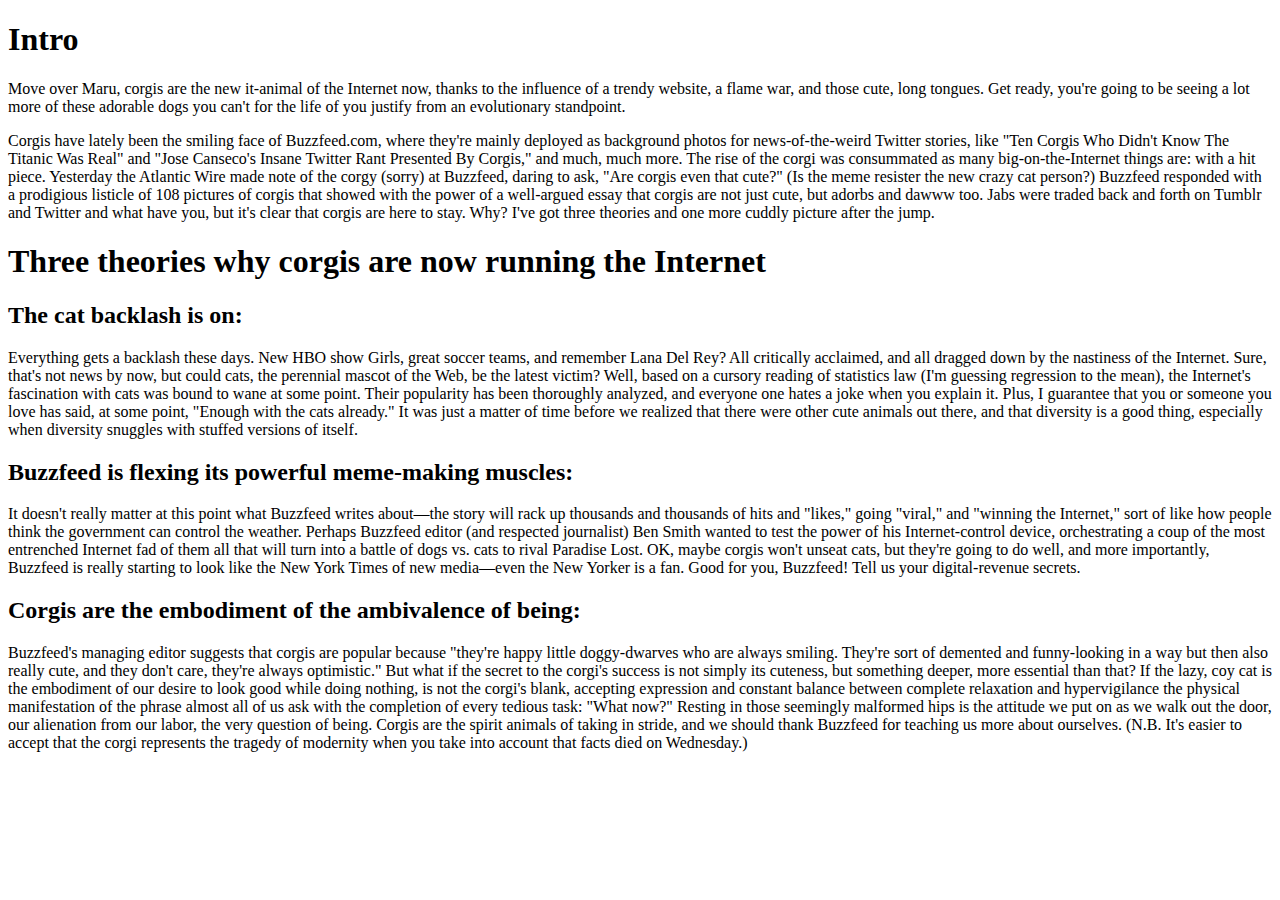
==== corgi website/corgis.html @ 9291fe08 "added basic HTML" ====
<!DOCTYPE html>
<html>
<head>
	<title>Corgis Website</title>
</head>
<body>
<article>
	
	<h1>Intro</h1>

		<section>

			<p>Move over Maru, corgis are the new it-animal of the Internet now, thanks to the influence of a trendy website, a flame war, and those cute, long tongues. Get ready, you're going to be seeing a lot more of these adorable dogs you can't for the life of you justify from an evolutionary standpoint.</p>

			<p>Corgis have lately been the smiling face of Buzzfeed.com, where they're mainly deployed as background photos for news-of-the-weird Twitter stories, like "Ten Corgis Who Didn't Know The Titanic Was Real" and "Jose Canseco's Insane Twitter Rant Presented By Corgis," and much, much more. The rise of the corgi was consummated as many big-on-the-Internet things are: with a hit piece. Yesterday the Atlantic Wire made note of the corgy (sorry) at Buzzfeed, daring to ask, "Are corgis even that cute?" (Is the meme resister the new crazy cat person?) Buzzfeed responded with a prodigious listicle of 108 pictures of corgis that showed with the power of a well-argued essay that corgis are not just cute, but adorbs and dawww too. Jabs were traded back and forth on Tumblr and Twitter and what have you, but it's clear that corgis are here to stay. Why? I've got three theories and one more cuddly picture after the jump.</p>

		</section>

	<h1>Three theories why corgis are now running the Internet</h1>

	<section>
		<h2>The cat backlash is on:</h2>

		<p>Everything gets a backlash these days. New HBO show Girls, great soccer teams, and remember Lana Del Rey? All critically acclaimed, and all dragged down by the nastiness of the Internet. Sure, that's not news by now, but could cats, the perennial mascot of the Web, be the latest victim? Well, based on a cursory reading of statistics law (I'm guessing regression to the mean), the Internet's fascination with cats was bound to wane at some point. Their popularity has been thoroughly analyzed, and everyone one hates a joke when you explain it. Plus, I guarantee that you or someone you love has said, at some point, "Enough with the cats already." It was just a matter of time before we realized that there were other cute animals out there, and that diversity is a good thing, especially when diversity snuggles with stuffed versions of itself.</p>
	</section>

	<section>
		<h2>Buzzfeed is flexing its powerful meme-making muscles:</h2>

		<p>It doesn't really matter at this point what Buzzfeed writes about—the story will rack up thousands and thousands of hits and "likes," going "viral," and "winning the Internet," sort of like how people think the government can control the weather. Perhaps Buzzfeed editor (and respected journalist) Ben Smith wanted to test the power of his Internet-control device, orchestrating a coup of the most entrenched Internet fad of them all that will turn into a battle of dogs vs. cats to rival Paradise Lost. OK, maybe corgis won't unseat cats, but they're going to do well, and more importantly, Buzzfeed is really starting to look like the New York Times of new media—even the New Yorker is a fan. Good for you, Buzzfeed! Tell us your digital-revenue secrets.</p>

	</section>

	<section>
		<h2>Corgis are the embodiment of the ambivalence of being:</h2>

		<p>Buzzfeed's managing editor suggests that corgis are popular because "they're happy little doggy-dwarves who are always smiling. They're sort of demented and funny-looking in a way but then also really cute, and they don't care, they're always optimistic." But what if the secret to the corgi's success is not simply its cuteness, but something deeper, more essential than that? If the lazy, coy cat is the embodiment of our desire to look good while doing nothing, is not the corgi's blank, accepting expression and constant balance between complete relaxation and hypervigilance the physical manifestation of the phrase almost all of us ask with the completion of every tedious task: "What now?" Resting in those seemingly malformed hips is the attitude we put on as we walk out the door, our alienation from our labor, the very question of being. Corgis are the spirit animals of taking in stride, and we should thank Buzzfeed for teaching us more about ourselves. (N.B. It's easier to accept that the corgi represents the tragedy of modernity when you take into account that facts died on Wednesday.)</p>
	
	</section>
</article>
</body>
</html>
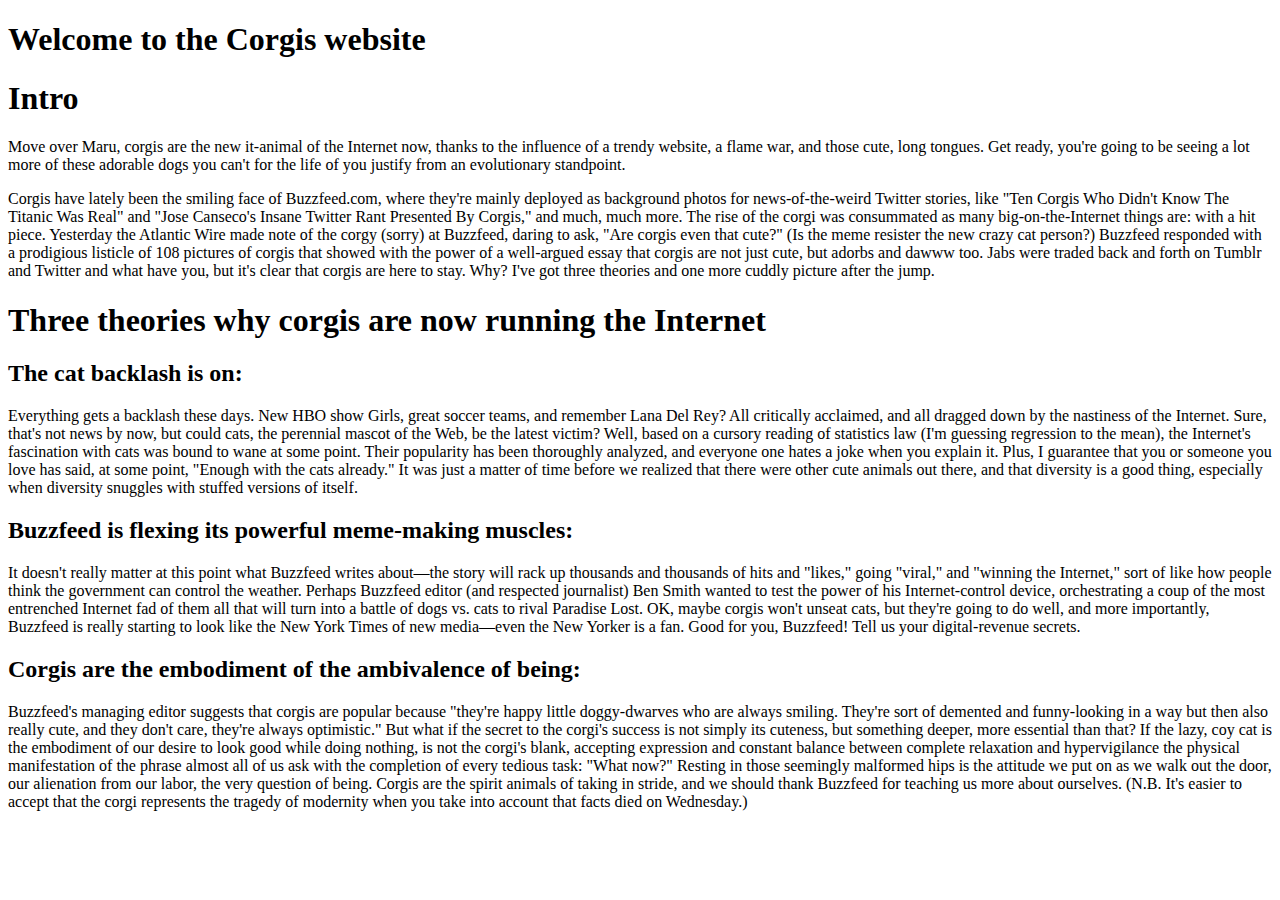
==== commit b356b0fb: "cleared 'untitled section' problem" ====
--- a/corgi website/corgis.html
+++ b/corgi website/corgis.html
@@ -4,17 +4,24 @@
 	<title>Corgis Website</title>
 </head>
 <body>
+
+	<header>
+		
+		<h1>Welcome to the Corgis website</h1>
+
+	</header>
+
 <article>
+
 	
-	<h1>Intro</h1>
 
-		<section>
+		<h1>Intro</h1>
+
 
 			<p>Move over Maru, corgis are the new it-animal of the Internet now, thanks to the influence of a trendy website, a flame war, and those cute, long tongues. Get ready, you're going to be seeing a lot more of these adorable dogs you can't for the life of you justify from an evolutionary standpoint.</p>
 
 			<p>Corgis have lately been the smiling face of Buzzfeed.com, where they're mainly deployed as background photos for news-of-the-weird Twitter stories, like "Ten Corgis Who Didn't Know The Titanic Was Real" and "Jose Canseco's Insane Twitter Rant Presented By Corgis," and much, much more. The rise of the corgi was consummated as many big-on-the-Internet things are: with a hit piece. Yesterday the Atlantic Wire made note of the corgy (sorry) at Buzzfeed, daring to ask, "Are corgis even that cute?" (Is the meme resister the new crazy cat person?) Buzzfeed responded with a prodigious listicle of 108 pictures of corgis that showed with the power of a well-argued essay that corgis are not just cute, but adorbs and dawww too. Jabs were traded back and forth on Tumblr and Twitter and what have you, but it's clear that corgis are here to stay. Why? I've got three theories and one more cuddly picture after the jump.</p>
 
-		</section>
 
 	<h1>Three theories why corgis are now running the Internet</h1>
 
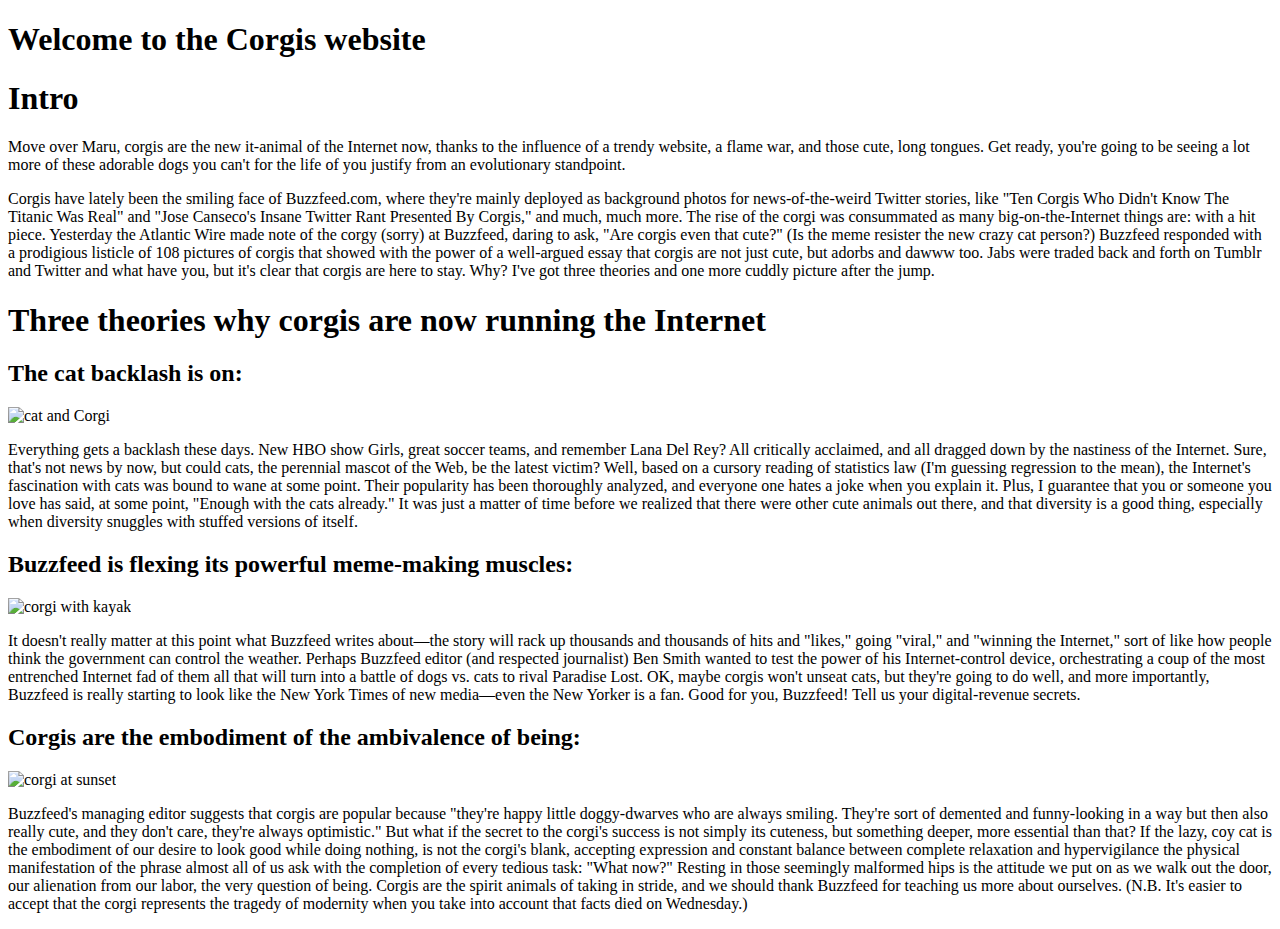
==== commit fdb9163f: "added images" ====
--- a/corgi website/corgis.html
+++ b/corgi website/corgis.html
@@ -26,20 +26,30 @@
 	<h1>Three theories why corgis are now running the Internet</h1>
 
 	<section>
+		
 		<h2>The cat backlash is on:</h2>
+
+		<img src="cat_corgi.jpg" alt="cat and Corgi" height="200"/>
+
 
 		<p>Everything gets a backlash these days. New HBO show Girls, great soccer teams, and remember Lana Del Rey? All critically acclaimed, and all dragged down by the nastiness of the Internet. Sure, that's not news by now, but could cats, the perennial mascot of the Web, be the latest victim? Well, based on a cursory reading of statistics law (I'm guessing regression to the mean), the Internet's fascination with cats was bound to wane at some point. Their popularity has been thoroughly analyzed, and everyone one hates a joke when you explain it. Plus, I guarantee that you or someone you love has said, at some point, "Enough with the cats already." It was just a matter of time before we realized that there were other cute animals out there, and that diversity is a good thing, especially when diversity snuggles with stuffed versions of itself.</p>
 	</section>
 
 	<section>
+		
 		<h2>Buzzfeed is flexing its powerful meme-making muscles:</h2>
+
+			<img src="ichi_kayak.jpg" alt="corgi with kayak" height="200"/>
 
 		<p>It doesn't really matter at this point what Buzzfeed writes about—the story will rack up thousands and thousands of hits and "likes," going "viral," and "winning the Internet," sort of like how people think the government can control the weather. Perhaps Buzzfeed editor (and respected journalist) Ben Smith wanted to test the power of his Internet-control device, orchestrating a coup of the most entrenched Internet fad of them all that will turn into a battle of dogs vs. cats to rival Paradise Lost. OK, maybe corgis won't unseat cats, but they're going to do well, and more importantly, Buzzfeed is really starting to look like the New York Times of new media—even the New Yorker is a fan. Good for you, Buzzfeed! Tell us your digital-revenue secrets.</p>
 
 	</section>
 
 	<section>
+		
 		<h2>Corgis are the embodiment of the ambivalence of being:</h2>
+
+			<img src="ichi_sunset.jpg" alt="corgi at sunset" height="200"/>
 
 		<p>Buzzfeed's managing editor suggests that corgis are popular because "they're happy little doggy-dwarves who are always smiling. They're sort of demented and funny-looking in a way but then also really cute, and they don't care, they're always optimistic." But what if the secret to the corgi's success is not simply its cuteness, but something deeper, more essential than that? If the lazy, coy cat is the embodiment of our desire to look good while doing nothing, is not the corgi's blank, accepting expression and constant balance between complete relaxation and hypervigilance the physical manifestation of the phrase almost all of us ask with the completion of every tedious task: "What now?" Resting in those seemingly malformed hips is the attitude we put on as we walk out the door, our alienation from our labor, the very question of being. Corgis are the spirit animals of taking in stride, and we should thank Buzzfeed for teaching us more about ourselves. (N.B. It's easier to accept that the corgi represents the tragedy of modernity when you take into account that facts died on Wednesday.)</p>
 	
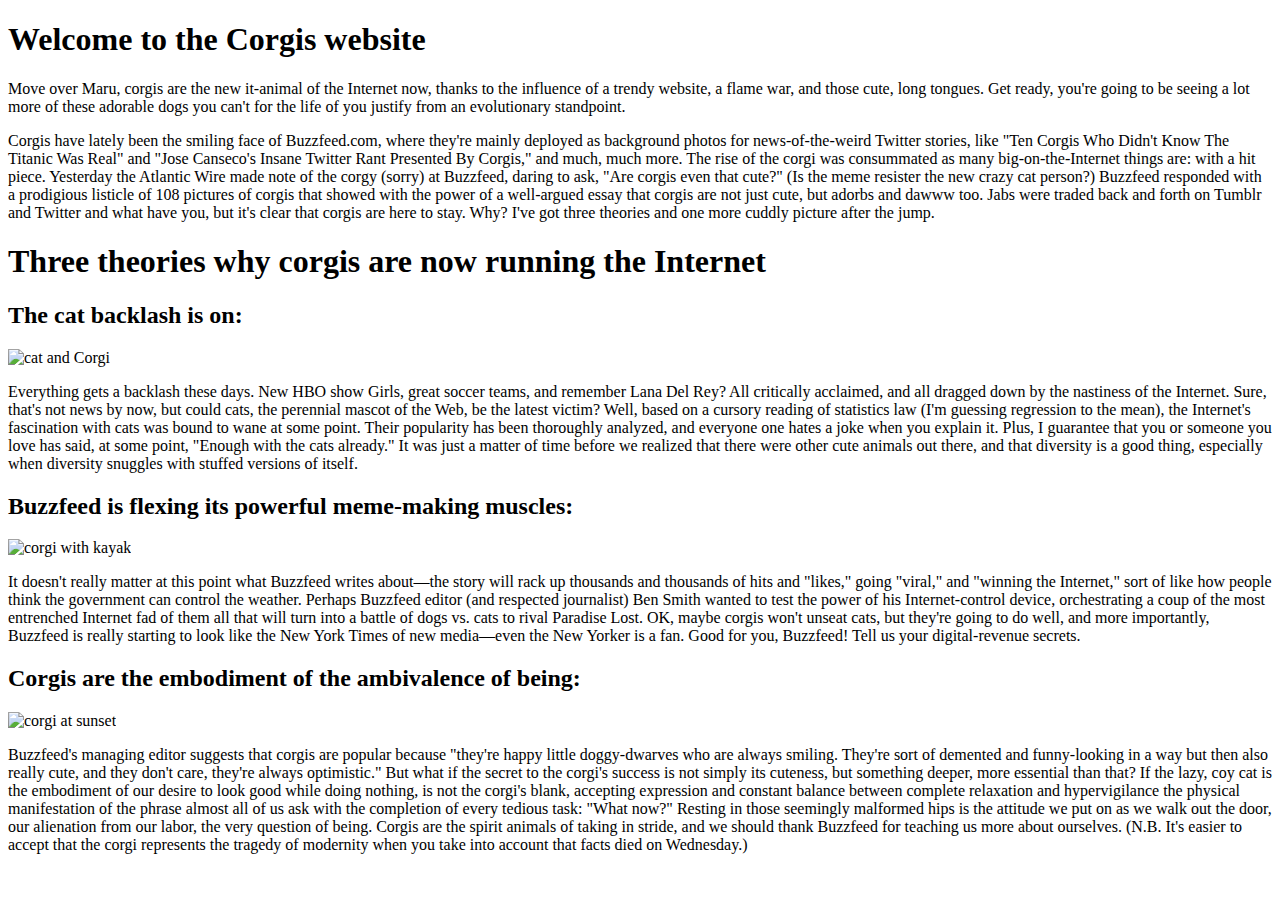
==== commit 1ee62623: "added new website and played with CSS" ====
--- a/corgi website/corgis.html
+++ b/corgi website/corgis.html
@@ -12,11 +12,6 @@
 	</header>
 
 <article>
-
-	
-
-		<h1>Intro</h1>
-
 
 			<p>Move over Maru, corgis are the new it-animal of the Internet now, thanks to the influence of a trendy website, a flame war, and those cute, long tongues. Get ready, you're going to be seeing a lot more of these adorable dogs you can't for the life of you justify from an evolutionary standpoint.</p>
 
